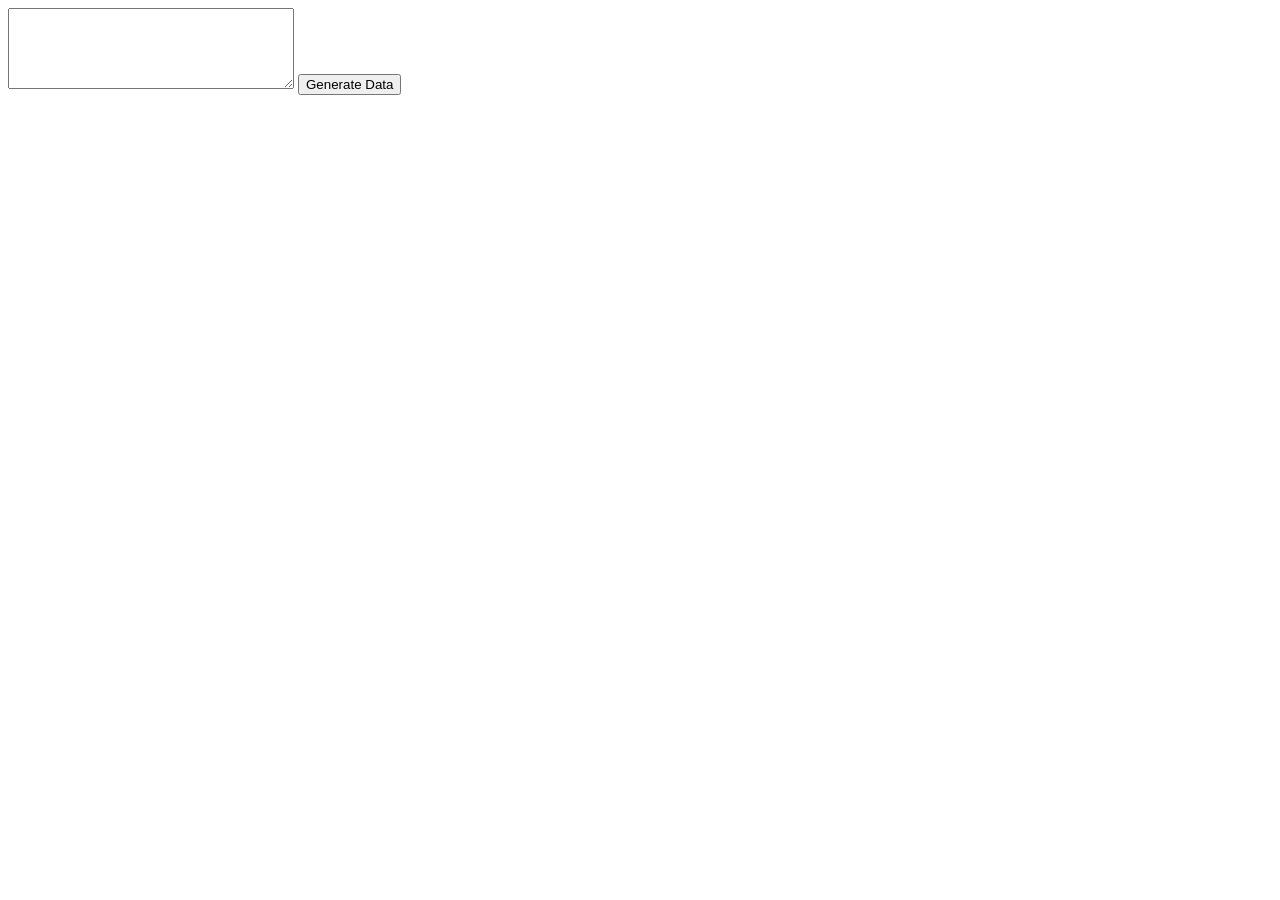
==== composeMail.html @ 261e4a0e "change" ====
<!DOCTYPE html>
<html lang="en">
<head>
    <meta charset="UTF-8">
    <meta name="viewport" content="width=device-width, initial-scale=1.0">
    <title>Test</title>
    <script src="composeMail.js"></script>
</head>
<body>
    <textarea id="inputTicket" name="inputTicket" rows="5" cols="33"></textarea>
    <button onclick="classify()">Generate Data</button> 
    <div id="basicCommand"></div>
    <div id="commandList"></div>
</body>
</html>
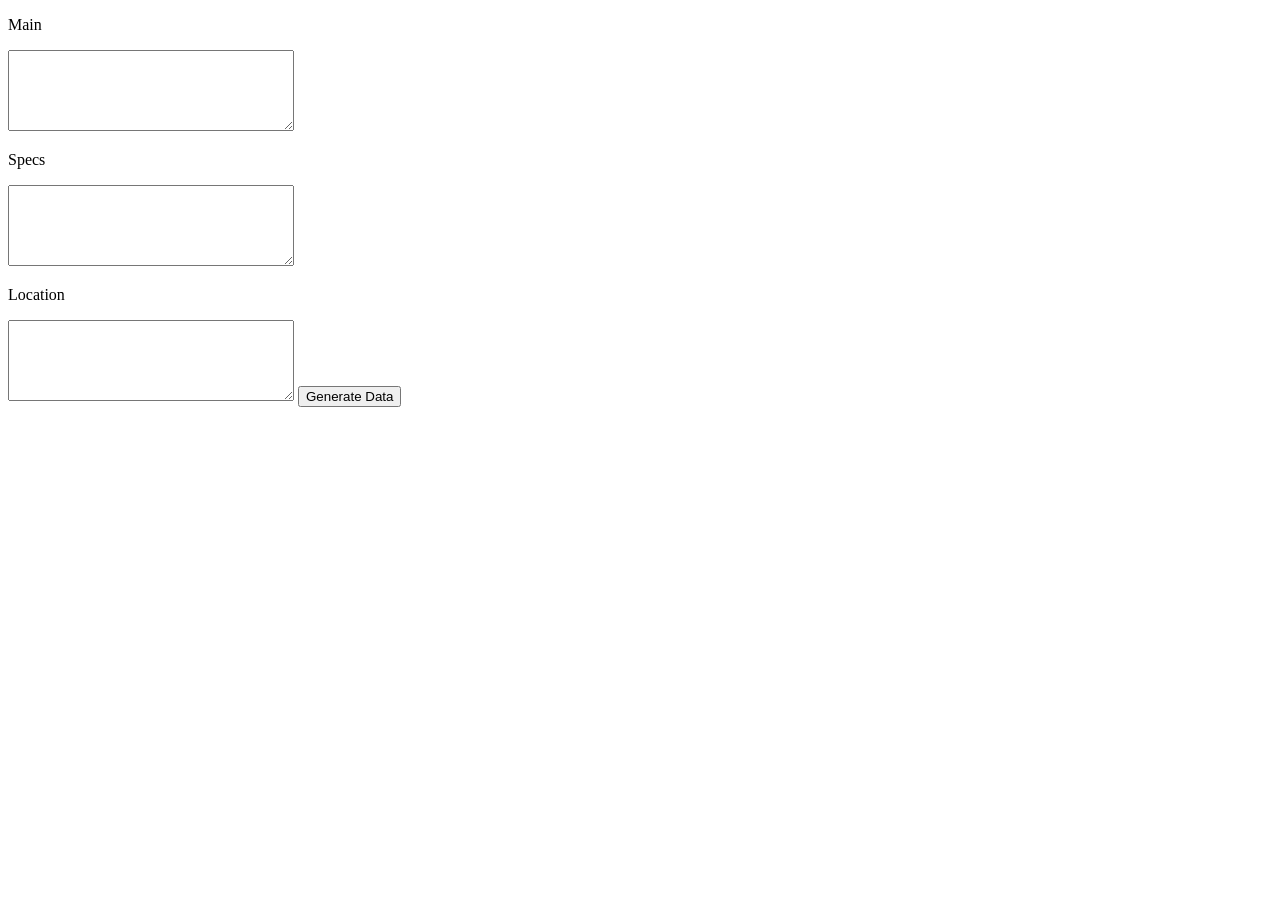
==== commit f3f61aa2: "changes" ====
--- a/composeMail.html
+++ b/composeMail.html
@@ -7,7 +7,12 @@
     <script src="composeMail.js"></script>
 </head>
 <body>
-    <textarea id="inputTicket" name="inputTicket" rows="5" cols="33"></textarea>
+    <p>Main</p>
+    <textarea id="ticketPage" name="ticketPage" rows="5" cols="33"></textarea>
+    <p>Specs</p>
+    <textarea id="specs" name="specs" rows="5" cols="33"></textarea>
+    <p>Location</p>
+    <textarea id="location" name="location" rows="5" cols="33"></textarea>
     <button onclick="classify()">Generate Data</button> 
     <div id="basicCommand"></div>
     <div id="commandList"></div>
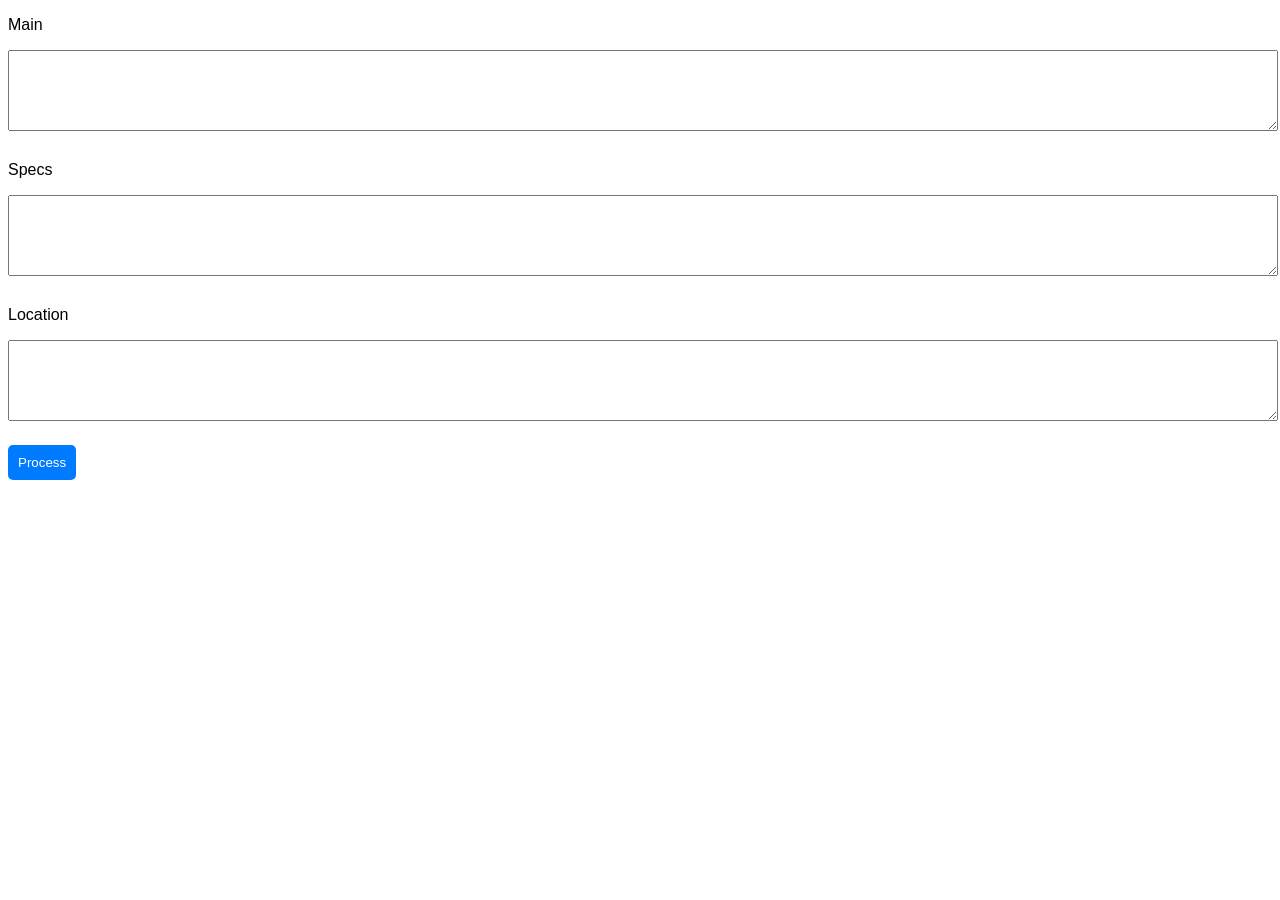
==== commit 9fbe923f: "css added" ====
--- a/composeMail.html
+++ b/composeMail.html
@@ -4,7 +4,9 @@
     <meta charset="UTF-8">
     <meta name="viewport" content="width=device-width, initial-scale=1.0">
     <title>Test</title>
+    <link rel="stylesheet" href="style1.css">
     <script src="composeMail.js"></script>
+    
 </head>
 <body>
     <p>Main</p>
@@ -13,8 +15,10 @@
     <textarea id="specs" name="specs" rows="5" cols="33"></textarea>
     <p>Location</p>
     <textarea id="location" name="location" rows="5" cols="33"></textarea>
-    <button onclick="classify()">Generate Data</button> 
+    <br>
+    <button onclick="classify()">Process</button> 
     <div id="basicCommand"></div>
     <div id="commandList"></div>
+    <!--<button onclick="generateMail()">Generate Mail</button> -->
 </body>
 </html>
--- a/style1.css
+++ b/style1.css
@@ -0,0 +1,23 @@
+body {
+    font-family: Arial, sans-serif;
+}
+
+textarea {
+    width: 100%;
+    margin-bottom: 10px;
+}
+
+button {
+    padding: 10px;
+    background-color: #007BFF;
+    color: white;
+    border: none;
+    border-radius: 5px;
+    cursor: pointer;
+    margin: 10px 0; /* Adjust the spacing here */
+}
+
+button:hover {
+    background-color: #0056b3;
+}
+
